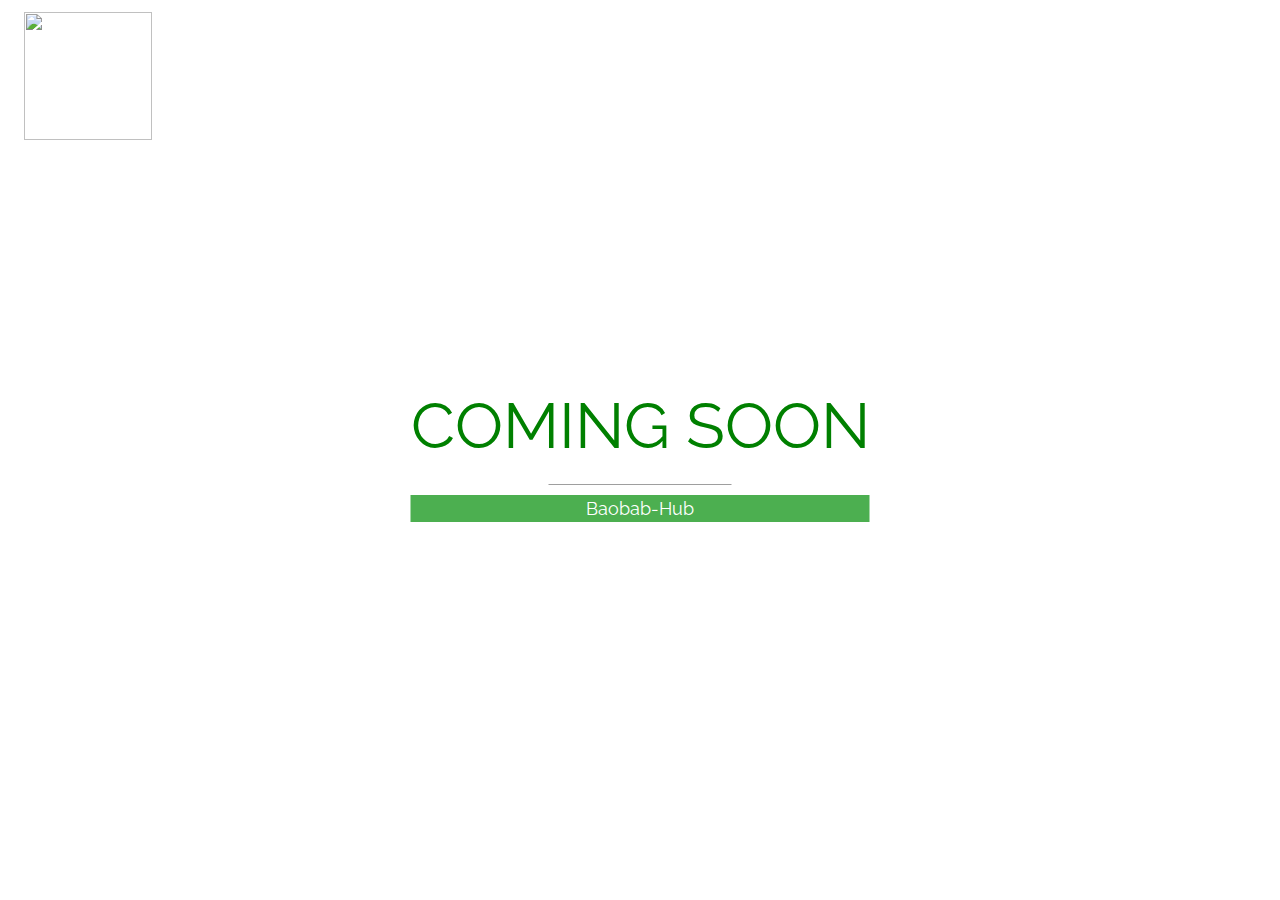
==== caffe.html @ 92a4751b "Baobab Project" ====
<!DOCTYPE html>
<html>
<title>W3.CSS Template</title>
<meta charset="UTF-8">
<meta name="viewport" content="width=device-width, initial-scale=1">
<link rel="stylesheet" href="https://www.w3schools.com/w3css/4/w3.css">
<link rel="stylesheet" href="https://fonts.googleapis.com/css?family=Raleway">
<style>
body,h1 {font-family: "Raleway", sans-serif}
body, html {height: 100%}
.bgimg {
  background-image: url(https://b4110f11-951d-491f-9944-fa9d32caeb28.ws-eu01.gitpod.io/mini-browser/workspace/baobab/Assets/logo/wonderful-cake-wallpaper-45773-47034-hd-wallpapers.jpg);
  min-height: 100%;
  background-position: center;
  background-size: cover;
}
</style>
<body>

<div class="bgimg w3-display-container w3-animate-opacity w3-text-white">
  <div class="w3-display-topleft w3-padding-large">
    <img src="https://b4110f11-951d-491f-9944-fa9d32caeb28.ws-eu01.gitpod.io/mini-browser/workspace/baobab/Assets/logo/image.png" alt="" width="128" height="128">
  </div>
  <div class="w3-display-middle">
    <h1 class="w3-jumbo w3-animate-top" style="color:green">COMING SOON</h1>
    <hr class="w3-border-grey" style="margin:auto;width:40%">
    <h1 class="w3-large w3-center w3-green">Baobab-Hub</h1>
  </div>
</div>

</body>
</html>
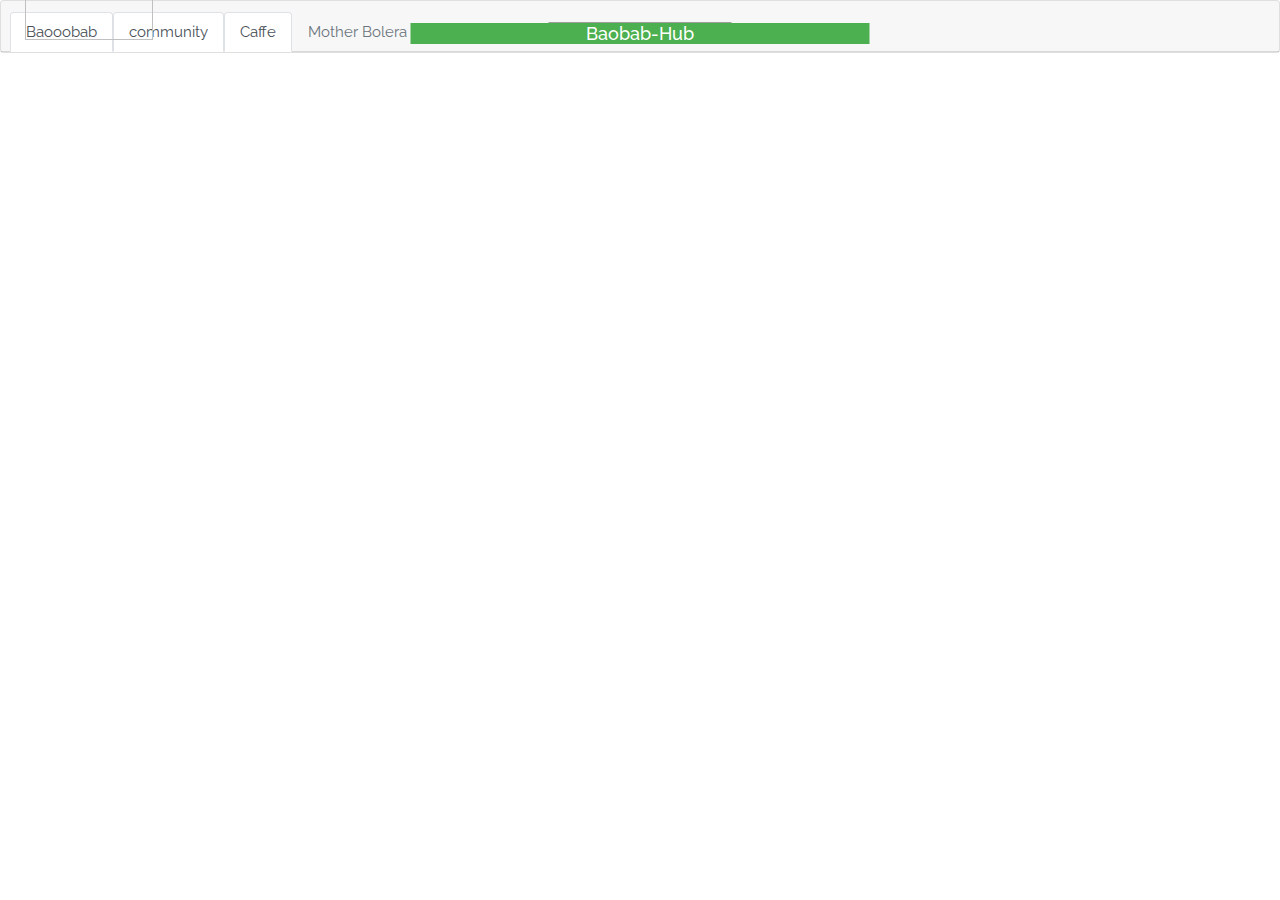
==== commit 63933e02: "website" ====
--- a/caffe.html
+++ b/caffe.html
@@ -1,32 +1,50 @@
 <!DOCTYPE html>
 <html>
-<title>W3.CSS Template</title>
+<title>Baobab HUB</title>
 <meta charset="UTF-8">
 <meta name="viewport" content="width=device-width, initial-scale=1">
 <link rel="stylesheet" href="https://www.w3schools.com/w3css/4/w3.css">
 <link rel="stylesheet" href="https://fonts.googleapis.com/css?family=Raleway">
+<link rel="stylesheet" href="https://stackpath.bootstrapcdn.com/bootstrap/4.5.2/css/bootstrap.min.css"
+	integrity="sha384-JcKb8q3iqJ61gNV9KGb8thSsNjpSL0n8PARn9HuZOnIxN0hoP+VmmDGMN5t9UJ0Z" crossorigin="anonymous">
 <style>
 body,h1 {font-family: "Raleway", sans-serif}
 body, html {height: 100%}
 .bgimg {
-  background-image: url(https://b4110f11-951d-491f-9944-fa9d32caeb28.ws-eu01.gitpod.io/mini-browser/workspace/baobab/Assets/logo/wonderful-cake-wallpaper-45773-47034-hd-wallpapers.jpg);
+  background-image: url("https://browser-b4110f11-951d-491f-9944-fa9d32caeb28.ws-eu03.gitpod.io/workspace/baobab/Assets/Cake-images/6-69174_cakes-images-rainbow-cakes-hd-wallpaper-and.jpg");
   min-height: 100%;
   background-position: center;
   background-size: cover;
 }
 </style>
 <body>
-
-<div class="bgimg w3-display-container w3-animate-opacity w3-text-white">
-  <div class="w3-display-topleft w3-padding-large">
-    <img src="https://b4110f11-951d-491f-9944-fa9d32caeb28.ws-eu01.gitpod.io/mini-browser/workspace/baobab/Assets/logo/image.png" alt="" width="128" height="128">
-  </div>
-  <div class="w3-display-middle">
-    <h1 class="w3-jumbo w3-animate-top" style="color:green">COMING SOON</h1>
-    <hr class="w3-border-grey" style="margin:auto;width:40%">
-    <h1 class="w3-large w3-center w3-green">Baobab-Hub</h1>
-  </div>
-</div>
+     <div class="bgimg w3-container-fluid text-white">
+    <div class="card text-center">
+        <div class="card-header">
+            <ul class="nav nav-tabs card-header-tabs">
+            <li class="nav-item">
+                <a class="nav-link active" href="index.html">Baooobab</a>
+            </li>
+             <li class="nav-item">
+                <a class="nav-link active" href="community.html">community</a>
+            </li>
+             <li class="nav-item">
+                <a class="nav-link active" href="caffe.html">Caffe</a>
+            </li>
+            <li class="nav-item">
+                <a class="nav-link disabled" href="#" tabindex="-1" aria-disabled="true">Mother Bolera</a>
+            </li>
+            </ul>
+    </div>
+        <div class="w3-display-bottomleft w3-padding-large">
+            <img src="https://browser-b4110f11-951d-491f-9944-fa9d32caeb28.ws-eu03.gitpod.io/workspace/baobab/Assets/Cake-images/image3.png" alt="" width="128" height="128">
+        </div>
+        <div class="w3-display-bottommiddle">
+            <h1 class="w3-jumbo w3-animate-top" style="color:green">COMING SOON</h1>
+            <hr class="w3-border-grey" style="margin:auto;width:40%">
+            <h1 class="w3-large w3-center w3-green">Baobab-Hub</h1>
+        </div>
+    </div>
 
 </body>
 </html>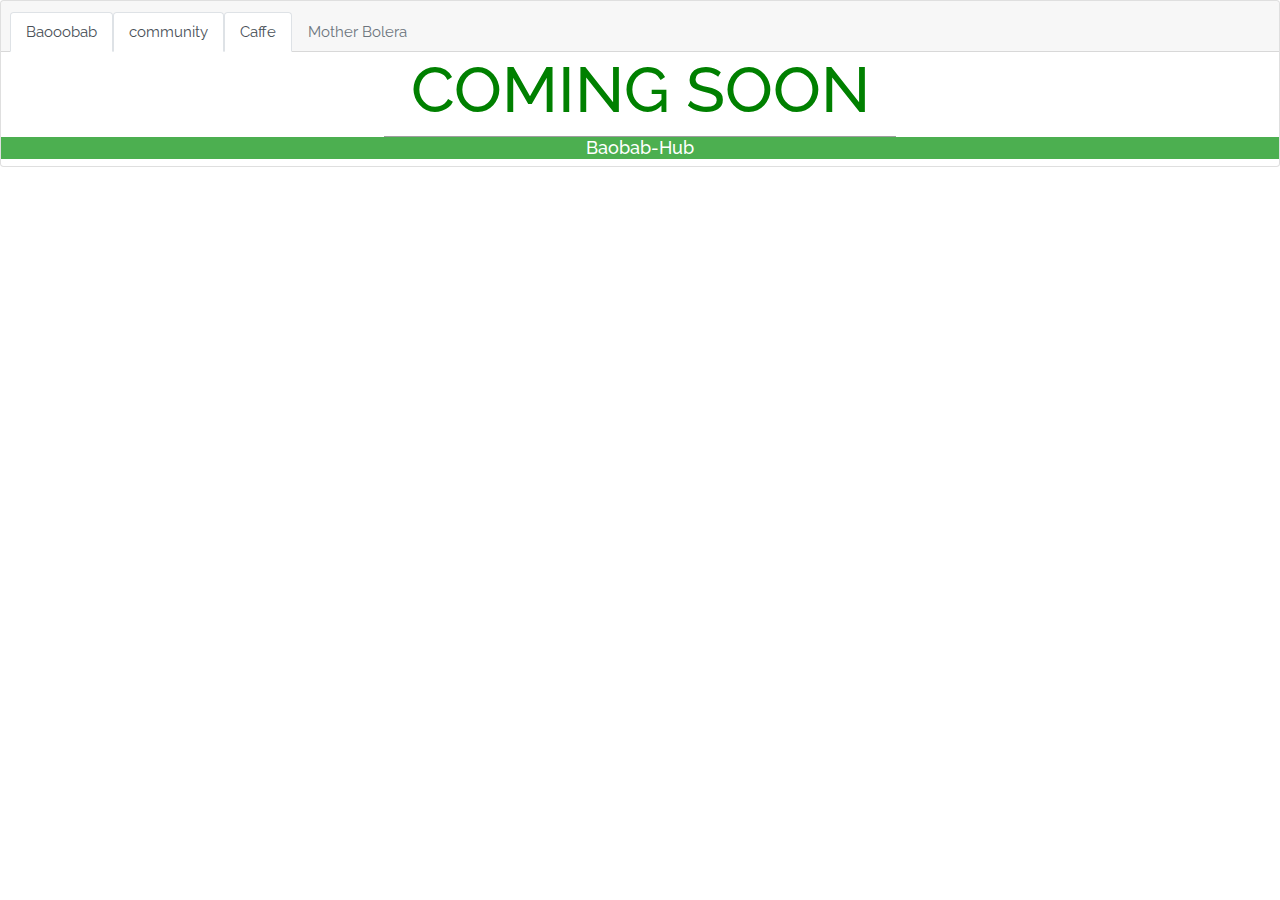
==== commit 978ea898: "refactoring" ====
--- a/caffe.html
+++ b/caffe.html
@@ -18,33 +18,30 @@
 }
 </style>
 <body>
-     <div class="bgimg w3-container-fluid text-white">
-    <div class="card text-center">
-        <div class="card-header">
-            <ul class="nav nav-tabs card-header-tabs">
-            <li class="nav-item">
-                <a class="nav-link active" href="index.html">Baooobab</a>
-            </li>
-             <li class="nav-item">
-                <a class="nav-link active" href="community.html">community</a>
-            </li>
-             <li class="nav-item">
-                <a class="nav-link active" href="caffe.html">Caffe</a>
-            </li>
-            <li class="nav-item">
-                <a class="nav-link disabled" href="#" tabindex="-1" aria-disabled="true">Mother Bolera</a>
-            </li>
-            </ul>
-    </div>
-        <div class="w3-display-bottomleft w3-padding-large">
-            <img src="https://browser-b4110f11-951d-491f-9944-fa9d32caeb28.ws-eu03.gitpod.io/workspace/baobab/Assets/Cake-images/image3.png" alt="" width="128" height="128">
-        </div>
-        <div class="w3-display-bottommiddle">
-            <h1 class="w3-jumbo w3-animate-top" style="color:green">COMING SOON</h1>
-            <hr class="w3-border-grey" style="margin:auto;width:40%">
-            <h1 class="w3-large w3-center w3-green">Baobab-Hub</h1>
+    <div class="bgimg w3-container-fluid text-white">
+        <div class="card text-center">
+            <div class="card-header">
+                <ul class="nav nav-tabs card-header-tabs">
+                <li class="nav-item">
+                    <a class="nav-link active" href="index.html">Baooobab</a>
+                </li>
+                <li class="nav-item">
+                    <a class="nav-link active" href="community.html">community</a>
+                </li>
+                <li class="nav-item">
+                    <a class="nav-link active" href="caffe.html">Caffe</a>
+                </li>
+                <li class="nav-item">
+                    <a class="nav-link disabled" href="#" tabindex="-1" aria-disabled="true">Mother Bolera</a>
+                </li>
+                </ul>
+            </div>
+            <div class="w3-display-bottom">
+                <h1 class="w3-jumbo w3-animate-bottom" style="color:green">COMING SOON</h1>
+                <hr class="w3-border-grey" style="margin:auto;width:40%">
+                <h1 class="w3-large w3-center w3-green">Baobab-Hub</h1>
+            </div>
         </div>
     </div>
-
 </body>
 </html>